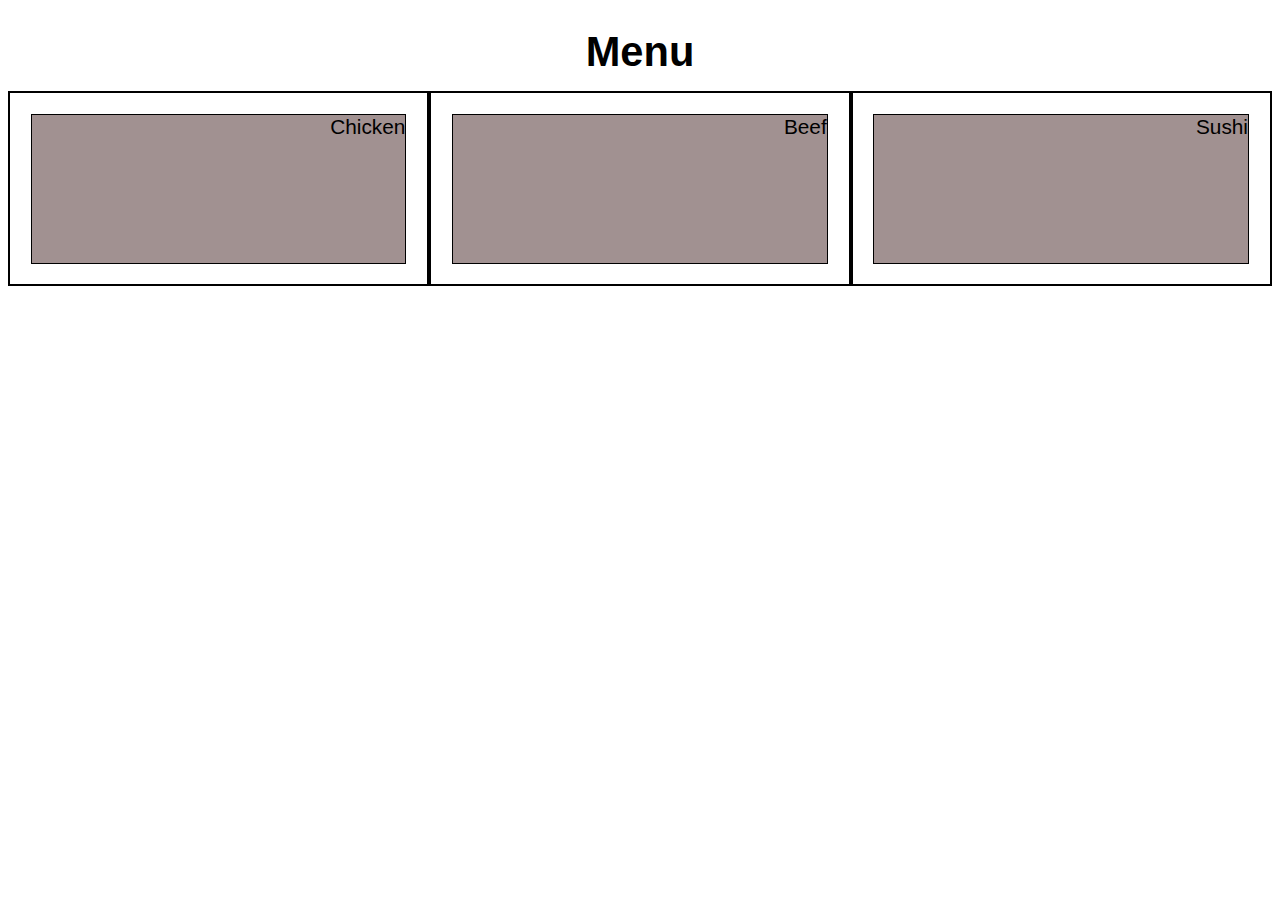
==== module2-solution/index.html @ 8d94851d "Module2 assignment 1" ====
<!DOCTYPE html>
<html>
<head>
	<meta charset="utf-8">
	<meta name="viewport" content="width=device-width, initial-scale=1"> 
	<title>Assignment Solution for Module 2</title>
	<link rel="stylesheet" href="css/mysolutioncss.css">
</head>

<body>
<h1>Menu</h1>
<div class="row">

  <div class="col-lg-4 col-md-6 col-sm-12"><p>Chicken</p></div>
  <div class="col-lg-4 col-md-6 col-sm-12"><p>Beef</p></div>
  <div class="col-lg-4 col-md-12 col-sm-12"><p>Sushi</p></div>
  
</div>

</body>
</html>
---- module2-solution/css/mysolutioncss.css ----
body 
{
  font-size: 130%;
  font-family: Helvetica;
}


/********** Base styles **********/
* {
  box-sizing: border-box;
}
h1 {
  margin-bottom: 15px;
  text-align: center;
}



p {
  border: 1px solid black;
  background-color: #A19191;
  width: 90%;
  height: 150px;
  margin-right: auto;
  margin-left: auto;
  color: black;
  clear: left;
}

/* Simple Responsive Framework. */
.row {
  width: 100%;
  text-align: right;
  /*font-size: 150%;*/
}

/********** Large devices only **********/
@media (min-width: 992px) {
  .col-lg-1, .col-lg-2, .col-lg-3, .col-lg-4, .col-lg-5, .col-lg-6, .col-lg-7, .col-lg-8, .col-lg-9, .col-lg-10, .col-lg-11, .col-lg-12 {
    float: left;
    border: 2px solid black;
  }
  .col-lg-1 {
    width: 8.33%;
  }
  .col-lg-2 {
    width: 16.66%;
  }
  .col-lg-3 {
    width: 25%;
  }
  .col-lg-4 {
    width: 33.33%;
  }
  .col-lg-5 {
    width: 41.66%;
  }
  .col-lg-6 {
    width: 50%;
  }
  .col-lg-7 {
    width: 58.33%;
  }
  .col-lg-8 {
    width: 66.66%;
  }
  .col-lg-9 {
    width: 74.99%;
  }
  .col-lg-10 {
    width: 83.33%;
  }
  .col-lg-11 {
    width: 91.66%;
  }
  .col-lg-12 {
    width: 100%;
  }
}


/********** Medium devices only **********/
@media (min-width: 768px) and (max-width: 991px) {
  .col-md-1, .col-md-2, .col-md-3, .col-md-4, .col-md-5, .col-md-6, .col-md-7, .col-md-8, .col-md-9, .col-md-10, .col-md-11, .col-md-12 {
    float: left;
    border: 2px solid black;
  }
  .col-md-1 {
    width: 8.33%;
  }
  .col-md-2 {
    width: 16.66%;
  }
  .col-md-3 {
    width: 25%;
  }
  .col-md-4 {
    width: 33.33%;
  }
  .col-md-5 {
    width: 41.66%;
  }
  .col-md-6 {
    width: 50%;
  }
  .col-md-7 {
    width: 58.33%;
  }
  .col-md-8 {
    width: 66.66%;
  }
  .col-md-9 {
    width: 74.99%;
  }
  .col-md-10 {
    width: 83.33%;
  }
  .col-md-11 {
    width: 91.66%;
  }
  .col-md-12 {
    width: 100%;
  }
}

/********** Small devices only **********/
@media (max-width: 767px) {
  .col-sm-1, .col-sm-2, .col-sm-3, .col-sm-4, .col-sm-5, .col-sm-6, .col-sm-7, .col-sm-8, .col-sm-9, .col-sm-10, .col-sm-11, .col-sm-12 {
    float: left;
    border: 2px solid black;
    /*margin: auto;*/
  }
  .col-sm-1 {
    width: 8.33%;
  }
  .col-sm-2 {
    width: 16.66%;
  }
  .col-sm-3 {
    width: 25%;
  }
  .col-sm-4 {
    width: 33.33%;
  }
  .col-sm-5 {
    width: 41.66%;
  }
  .col-sm-6 {
    width: 50%;
  }
  .col-sm-7 {
    width: 58.33%;
  }
  .col-sm-8 {
    width: 66.66%;
  }
  .col-sm-9 {
    width: 74.99%;
  }
  .col-sm-10 {
    width: 83.33%;
  }
  .col-sm-11 {
    width: 91.66%;
  }
  .col-sm-12 {
    width: 100%;
  }
}
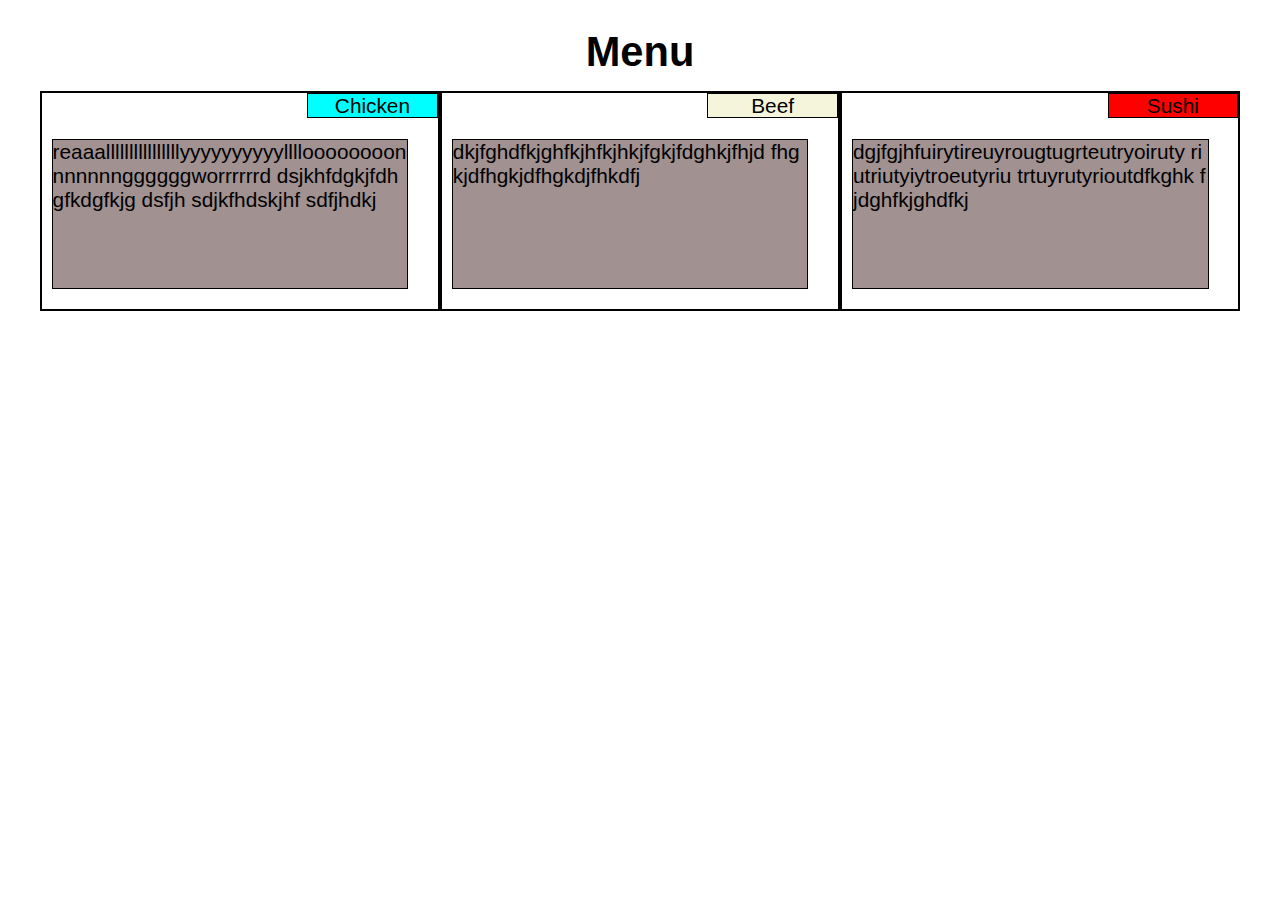
==== commit 3d125cb7: "Module2 assignment 1 changes" ====
--- a/module2-solution/index.html
+++ b/module2-solution/index.html
@@ -9,13 +9,27 @@
 
 <body>
 <h1>Menu</h1>
-<div class="row">
 
-  <div class="col-lg-4 col-md-6 col-sm-12"><p>Chicken</p></div>
-  <div class="col-lg-4 col-md-6 col-sm-12"><p>Beef</p></div>
-  <div class="col-lg-4 col-md-12 col-sm-12"><p>Sushi</p></div>
-  
+<div id=container>
+
+	<div class="row">
+
+	  <div class="col-lg-4 col-md-6 col-sm-12">
+	  	<section>Chicken</section>
+	  	<p>reaaallllllllllllllllyyyyyyyyyylllloooooooonnnnnnnggggggworrrrrrd dsjkhfdgkjfdhgfkdgfkjg dsfjh sdjkfhdskjhf sdfjhdkj</p>
+	  </div>
+
+	  <div class="col-lg-4 col-md-6 col-sm-12">
+	  	<section id=s1>Beef</section>
+	  	<p>dkjfghdfkjghfkjhfkjhkjfgkjfdghkjfhjd fhgkjdfhgkjdfhgkdjfhkdfj</p>
+	  </div>
+
+	  <div class="col-lg-4 col-md-12 col-sm-12">
+	  	<section id=s2>Sushi</section>
+	  	<p>dgjfgjhfuirytireuyrougtugrteutryoiruty riutriutyiytroeutyriu trtuyrutyrioutdfkghk fjdghfkjghdfkj</p>
+	  </div>
+	  
+	</div>
 </div>
-
 </body>
 </html>--- a/module2-solution/css/mysolutioncss.css
+++ b/module2-solution/css/mysolutioncss.css
@@ -1,44 +1,100 @@
 body 
 {
   font-size: 130%;
-  font-family: Helvetica;
+  font-family: sans-serif;
 }
 
 
 /********** Base styles **********/
-* {
+* 
+{
   box-sizing: border-box;
 }
-h1 {
+
+h1 
+{
   margin-bottom: 15px;
   text-align: center;
 }
 
 
 
-p {
+section 
+{
+  border: 1px solid black;
+  background-color: cyan;
+  width: 33%;
+  height: 25px;
+  /*margin-right: auto;*/
+  margin-left: auto;
+  color: black;
+  clear: both;
+  text-align: center;
+  overflow-wrap:normal;
+  text-overflow: all;
+}
+
+#s1 
+{
+	background-color: beige;
+}
+
+#s2
+{
+	background-color: red;
+}
+
+p
+{
   border: 1px solid black;
   background-color: #A19191;
   width: 90%;
   height: 150px;
-  margin-right: auto;
-  margin-left: auto;
+  margin-right: 10px;
+  margin-left: 10px;
   color: black;
-  clear: left;
+  clear: both;
+  float: left;
+  text-align: left;
+  overflow-wrap: all;
+  word-wrap: normal;
+  overflow: auto;
+  text-overflow: all;
+  white-space: normal;
+  word-break: break-all;
+  word-wrap: break-word;
 }
 
 /* Simple Responsive Framework. */
-.row {
+.row 
+{
   width: 100%;
-  text-align: right;
-  /*font-size: 150%;*/
-}
+  /*margin-left: -15px;*/
+  /*margin-right: -15px;*/
+  position: relative;
+}
+
+
+div#container
+{
+  margin: 15px auto;
+  /*outline: 3px solid blue;*/
+  width: 95%;
+  position: relative;
+}
+
 
 /********** Large devices only **********/
-@media (min-width: 992px) {
-  .col-lg-1, .col-lg-2, .col-lg-3, .col-lg-4, .col-lg-5, .col-lg-6, .col-lg-7, .col-lg-8, .col-lg-9, .col-lg-10, .col-lg-11, .col-lg-12 {
+@media (min-width: 992px) 
+{
+  .col-lg-1, .col-lg-2, .col-lg-3, .col-lg-4, .col-lg-5, .col-lg-6, .col-lg-7, .col-lg-8, .col-lg-9, .col-lg-10, .col-lg-11, .col-lg-12 
+  {
     float: left;
     border: 2px solid black;
+    /*margin: 0.5px;*/
+    /*position: absolute;*/
+  	/*padding-right: 15px;*/
+  	/*padding-left: 15px;*/
   }
   .col-lg-1 {
     width: 8.33%;
@@ -84,6 +140,9 @@
   .col-md-1, .col-md-2, .col-md-3, .col-md-4, .col-md-5, .col-md-6, .col-md-7, .col-md-8, .col-md-9, .col-md-10, .col-md-11, .col-md-12 {
     float: left;
     border: 2px solid black;
+    margin: 0.5px;
+    /*padding-right: : 15px;*/
+    /*padding-left: 15px;*/
   }
   .col-md-1 {
     width: 8.33%;
@@ -128,7 +187,9 @@
   .col-sm-1, .col-sm-2, .col-sm-3, .col-sm-4, .col-sm-5, .col-sm-6, .col-sm-7, .col-sm-8, .col-sm-9, .col-sm-10, .col-sm-11, .col-sm-12 {
     float: left;
     border: 2px solid black;
-    /*margin: auto;*/
+    margin: 0.5px;
+    /*padding-right: 15px;*/
+    /*padding-left: 15px;*/
   }
   .col-sm-1 {
     width: 8.33%;
